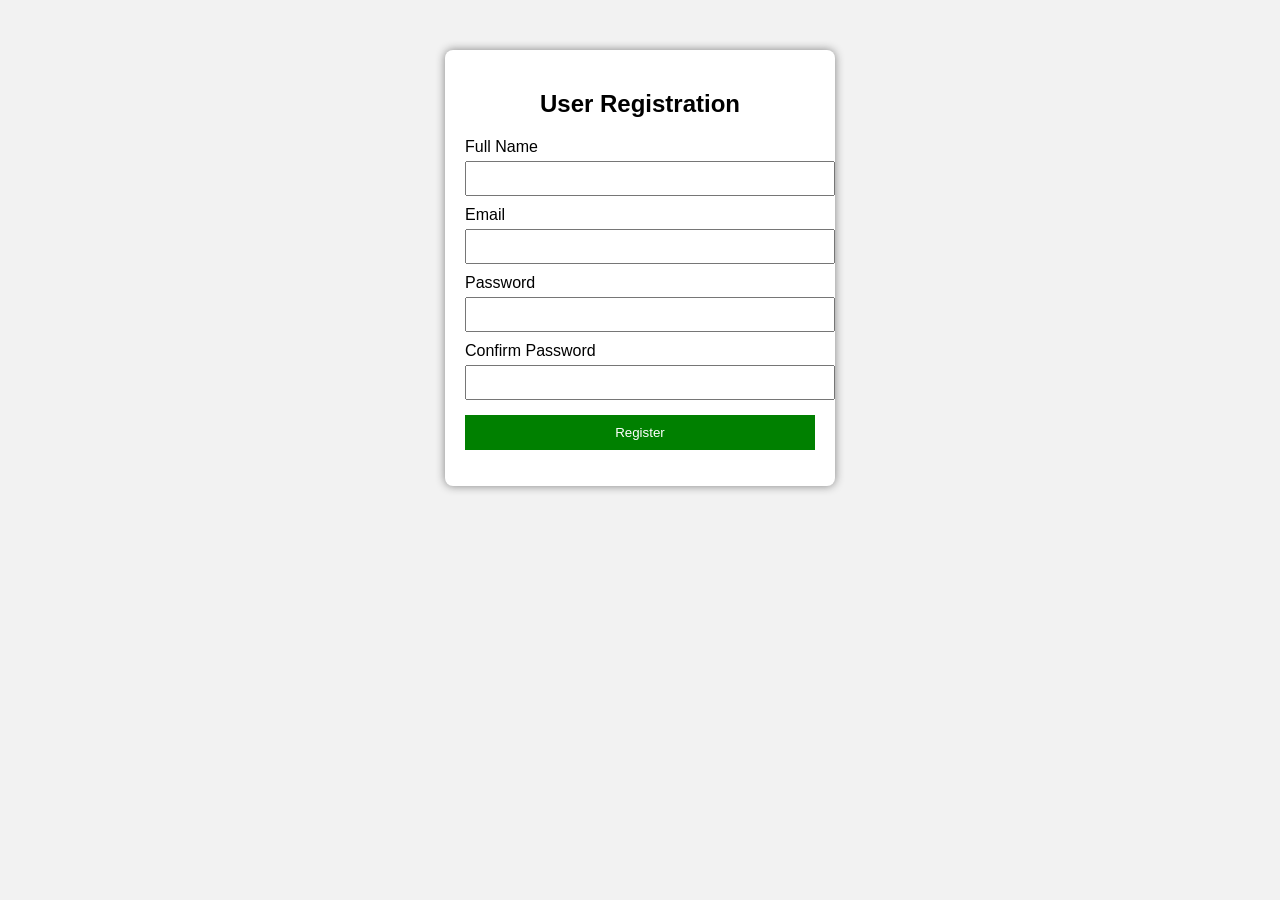
==== registration.html @ 8c9eeaf7 "Added user registration form" ====
<!DOCTYPE html>
<html>
<head>
    <title>User Registration</title>
    <link rel="stylesheet" href="style.css">
</head>
<body>

<div class="container">
    <h2>User Registration</h2>

    <form id="registerForm">
        <label>Full Name</label>
        <input type="text" id="name" required>

        <label>Email</label>
        <input type="email" id="email" required>

        <label>Password</label>
        <input type="password" id="password" required>

        <label>Confirm Password</label>
        <input type="password" id="confirm" required>

        <button type="submit">Register</button>
    </form>

    <p id="message"></p>
</div>

<script src="script.js"></script>

</body>
</html>
---- style.css ----
body{
    font-family: Arial, sans-serif;
    background:#f2f2f2;
}

.container{
    width:350px;
    margin:50px auto;
    background:white;
    padding:20px;
    border-radius:8px;
    box-shadow:0 0 10px gray;
}

h2{
    text-align:center;
}

label{
    display:block;
    margin-top:10px;
}

input{
    width:100%;
    padding:8px;
    margin-top:5px;
}

button{
    width:100%;
    padding:10px;
    margin-top:15px;
    background:green;
    color:white;
    border:none;
    cursor:pointer;
}

button:hover{
    background:darkgreen;
}

#message{
    text-align:center;
    color:blue;
    margin-top:15px;
}
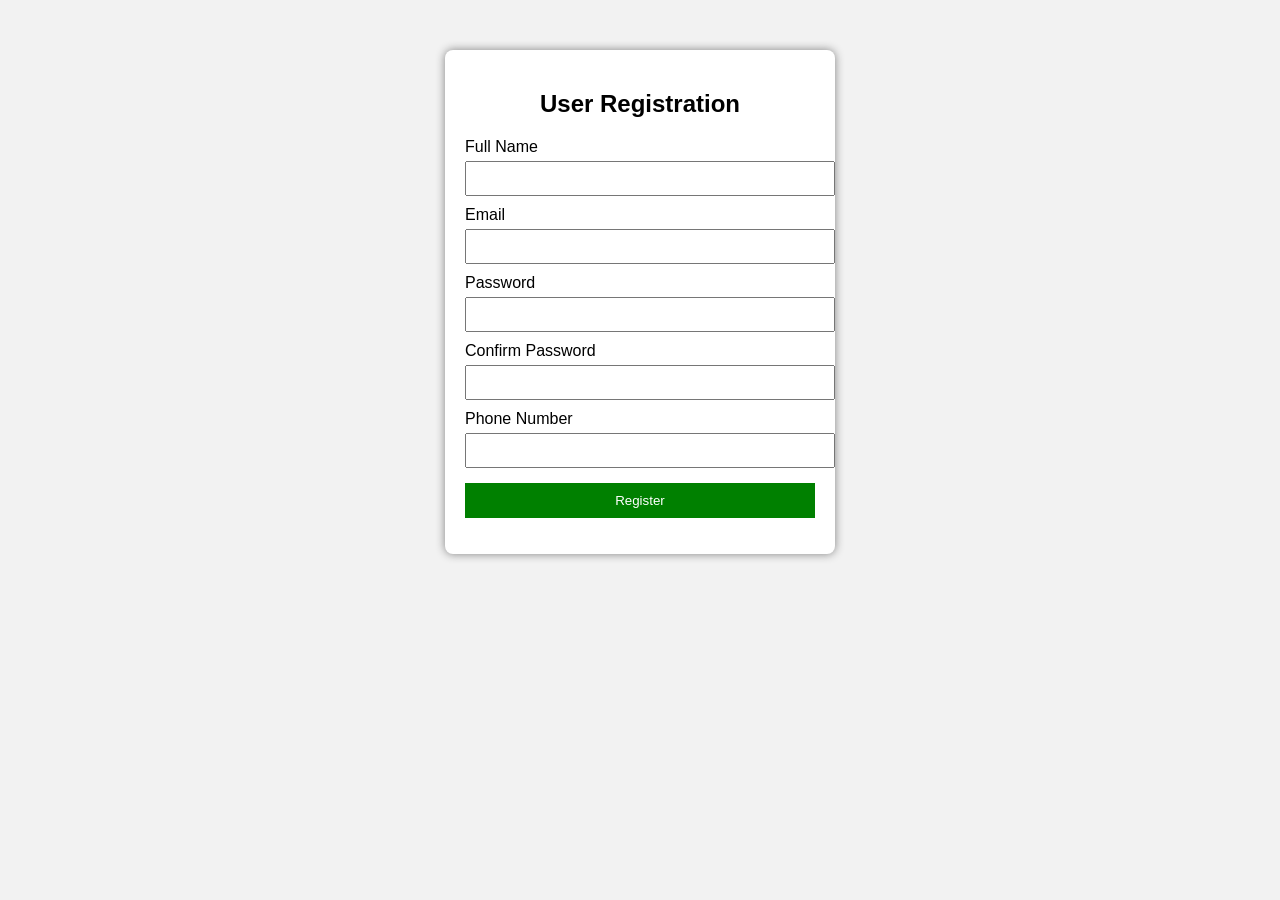
==== commit 34ed08c3: "added phone number" ====
--- a/registration.html
+++ b/registration.html
@@ -22,6 +22,9 @@
         <label>Confirm Password</label>
         <input type="password" id="confirm" required>
 
+        <label>Phone Number</label>
+        <input type="tel">
+        
         <button type="submit">Register</button>
     </form>
 
